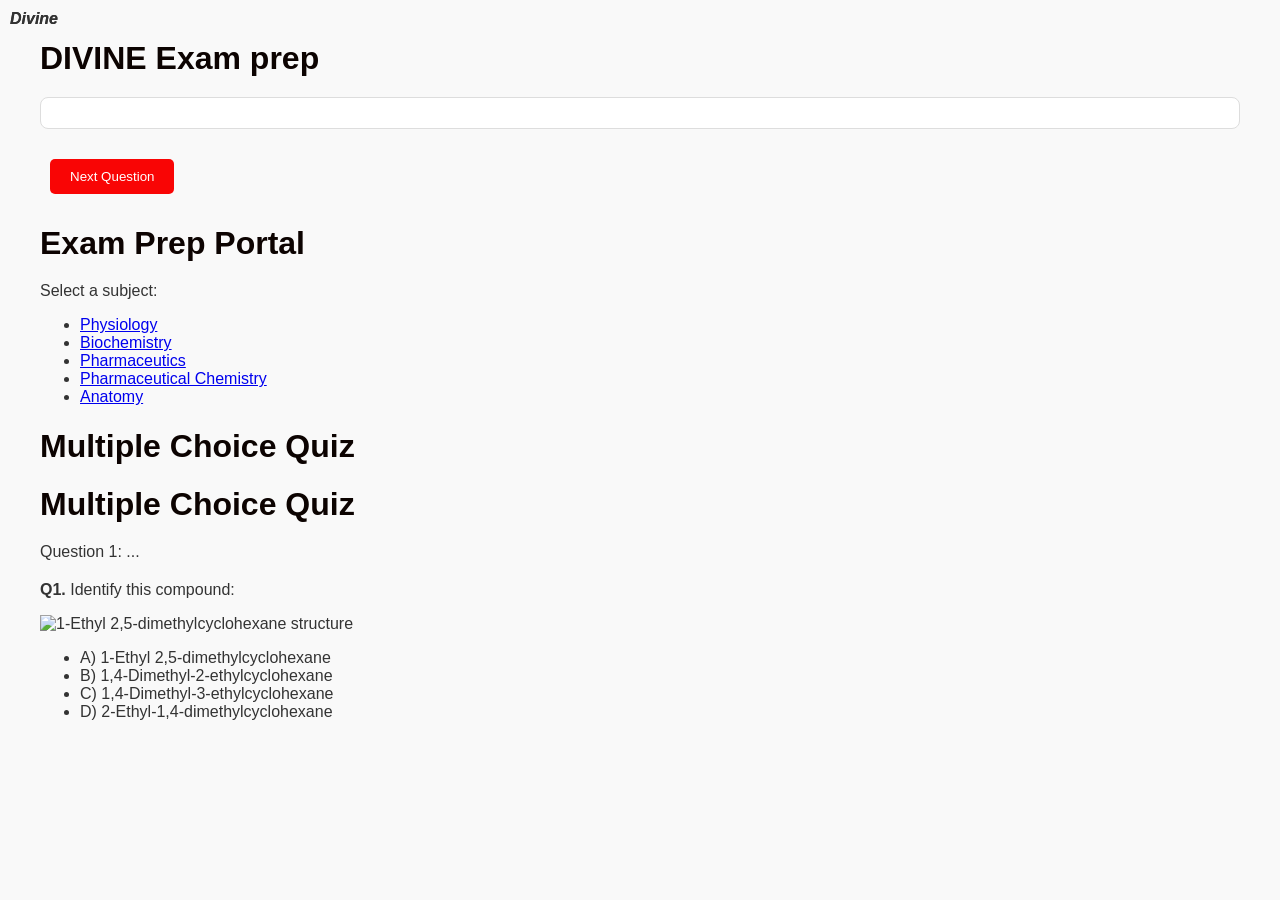
==== index.html @ 08d18e35 "Add files via upload" ====
<!DOCTYPE html>
<html>
<head>
  <title>DIVINE Prep Quiz</title>
  <style>
    body { font-family: Arial; margin: 40px; }
    .question { margin: 20px 0; }
    button { margin: 10px; padding: 10px 20px; }
  </style>
</head>
<body>
  <h1>DIVINE Exam prep</h1>
  <div id="quiz"></div>
  <button onclick="nextQuestion()">Next Question</button>
  <p id="score"></p>

  <script>
    const questions = [
      {q: "What is 5 + 7?", a: "12"},
      {q: "Square root of 81?", a: "9"},
      {q: "Solve: 2x = 10", a: "5"}
    ];
    let index = 0;
    let score = 0;

    function nextQuestion() {
      if (index < questions.length) {
        const q = questions[index];
        const answer = prompt(q.q);
        if (answer == q.a) {
          score++;
          alert("Correct!");
        } else {
          alert("Wrong! Correct answer: " + q.a);
        }
        index++;
        document.getElementById("score").innerText = "Score: " + score;
      } else {
        alert("Quiz finished! Final score: " + score);
      }
    }
  </script>
</body>
</html>
<!DOCTYPE html>
<html>
<head>
  <title>University Exam Prep</title>
  <link rel="stylesheet" href="style.css">
</head>
<body>
  <h1>Exam Prep Portal</h1>
  <p>Select a subject:</p>
  <ul>
    <li><a href="physiology.html">Physiology</a></li>
    <li><a href="biochemistry.html">Biochemistry</a></li>
    <li><a href="pharmaceutics.html">Pharmaceutics</a></li>
    <li><a href="chemistry.html">Pharmaceutical Chemistry</a></li>
    <li><a href="anatomy.html">Anatomy</a></li>
  </ul>
</body>
</html>
<!DOCTYPE html>
<html lang="en">
<head>
  <meta charset="UTF-8">
  <title>Quiz Website</title>
  <link rel="stylesheet" href="style.css"> <!-- link to your CSS -->
</head>
<body>
  <!-- Your name in bold italics on the far left -->
  <div class="name">Divine</div>

  <!-- Your quiz content goes here -->
  <h1>Multiple Choice Quiz</h1>
  <!-- Add questions, options, etc. -->
</body>
</html>
<!DOCTYPE html>
<html lang="en">
<head>
  <meta charset="UTF-8">
  <title>DIVINE Prep Quiz</title>
  <link rel="stylesheet" href="style.css">
</head>
<body>
  <!-- Your name in bold italics on the far left -->
  <div class="name">Divine</div>

  <!-- Quiz content -->
  <h1>Multiple Choice Quiz</h1>
  <p>Question 1: ...</p>
</body>
</html>
<div class="question">
  <p><strong>Q1.</strong> Identify this compound:</p>
  <img src="assets/images/1-ethyl_2_5_dimethylcyclohexane.svg" 
       alt="1-Ethyl 2,5-dimethylcyclohexane structure" width="250">

  <ul>
    <li>A) 1-Ethyl 2,5-dimethylcyclohexane</li>
    <li>B) 1,4-Dimethyl-2-ethylcyclohexane</li>
    <li>C) 1,4-Dimethyl-3-ethylcyclohexane</li>
    <li>D) 2-Ethyl-1,4-dimethylcyclohexane</li>
  </ul>
</div>
---- style.css ----
/* General page styling */
body {
  font-family: Arial, sans-serif;
  margin: 40px;
  background-color: #f9f9f9;
  color: #333;
}

/* Headings */
h1 {
  color: #0c0301;
  margin-bottom: 20px;
}

/* Quiz container */
#quiz {
  margin: 20px 0;
  padding: 15px;
  background: #fff;
  border: 1px solid #ddd;
  border-radius: 8px;
}

/* Buttons */
button {
  background: #f90505;
  color: white;
  border: none;
  padding: 10px 20px;
  margin-top: 10px;
  border-radius: 5px;
  cursor: pointer;
}

button:hover {
  background: #0056b3;
}

/* Score display */
#score {
  font-weight: bold;
  margin-top: 15px;
}

/* Radio button options */
label {
  display: block;
  margin: 8px 0;
}
.name {
  font-weight: bold;
  font-style: italic;
  position: fixed; 
  top: 10px;
  left: 10px;
}
.name {
  font-weight: bold;
  font-style: italic;
  position: absolute; /* use fixed if you want it to stay when scrolling */
  top: 10px;
  left: 10px;
}
---- style.css ----
/* General page styling */
body {
  font-family: Arial, sans-serif;
  margin: 40px;
  background-color: #f9f9f9;
  color: #333;
}

/* Headings */
h1 {
  color: #0c0301;
  margin-bottom: 20px;
}

/* Quiz container */
#quiz {
  margin: 20px 0;
  padding: 15px;
  background: #fff;
  border: 1px solid #ddd;
  border-radius: 8px;
}

/* Buttons */
button {
  background: #f90505;
  color: white;
  border: none;
  padding: 10px 20px;
  margin-top: 10px;
  border-radius: 5px;
  cursor: pointer;
}

button:hover {
  background: #0056b3;
}

/* Score display */
#score {
  font-weight: bold;
  margin-top: 15px;
}

/* Radio button options */
label {
  display: block;
  margin: 8px 0;
}
.name {
  font-weight: bold;
  font-style: italic;
  position: fixed; 
  top: 10px;
  left: 10px;
}
.name {
  font-weight: bold;
  font-style: italic;
  position: absolute; /* use fixed if you want it to stay when scrolling */
  top: 10px;
  left: 10px;
}
---- style.css ----
/* General page styling */
body {
  font-family: Arial, sans-serif;
  margin: 40px;
  background-color: #f9f9f9;
  color: #333;
}

/* Headings */
h1 {
  color: #0c0301;
  margin-bottom: 20px;
}

/* Quiz container */
#quiz {
  margin: 20px 0;
  padding: 15px;
  background: #fff;
  border: 1px solid #ddd;
  border-radius: 8px;
}

/* Buttons */
button {
  background: #f90505;
  color: white;
  border: none;
  padding: 10px 20px;
  margin-top: 10px;
  border-radius: 5px;
  cursor: pointer;
}

button:hover {
  background: #0056b3;
}

/* Score display */
#score {
  font-weight: bold;
  margin-top: 15px;
}

/* Radio button options */
label {
  display: block;
  margin: 8px 0;
}
.name {
  font-weight: bold;
  font-style: italic;
  position: fixed; 
  top: 10px;
  left: 10px;
}
.name {
  font-weight: bold;
  font-style: italic;
  position: absolute; /* use fixed if you want it to stay when scrolling */
  top: 10px;
  left: 10px;
}
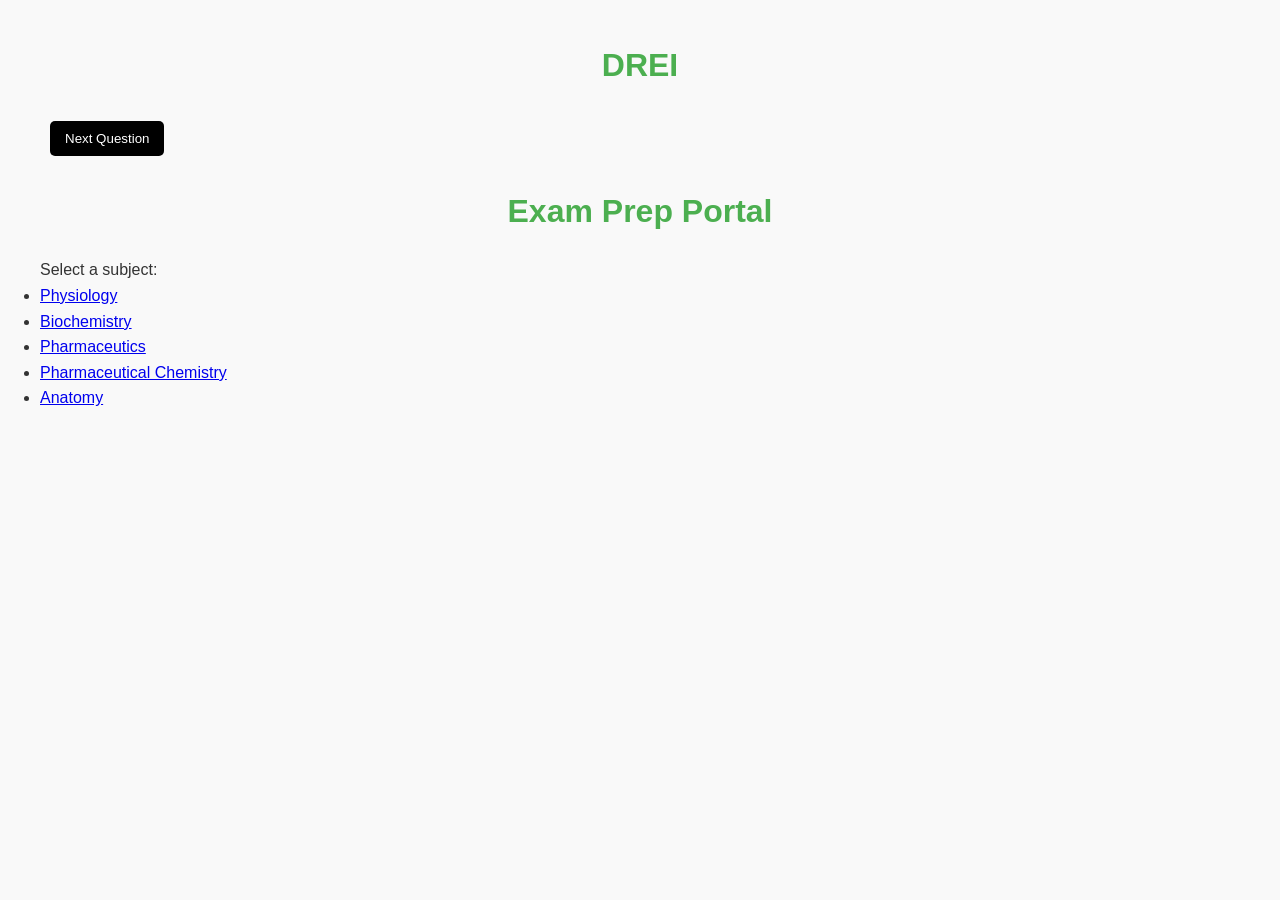
==== commit 865c2141: "Update index.html" ====
--- a/index.html
+++ b/index.html
@@ -9,19 +9,13 @@
   </style>
 </head>
 <body>
-  <h1>DIVINE Exam prep</h1>
+  <h1>DREI</h1>
   <div id="quiz"></div>
   <button onclick="nextQuestion()">Next Question</button>
   <p id="score"></p>
 
   <script>
-    const questions = [
-      {q: "What is 5 + 7?", a: "12"},
-      {q: "Square root of 81?", a: "9"},
-      {q: "Solve: 2x = 10", a: "5"}
-    ];
-    let index = 0;
-    let score = 0;
+
 
     function nextQuestion() {
       if (index < questions.length) {
@@ -60,50 +54,9 @@
   </ul>
 </body>
 </html>
-<!DOCTYPE html>
-<html lang="en">
-<head>
-  <meta charset="UTF-8">
-  <title>Quiz Website</title>
-  <link rel="stylesheet" href="style.css"> <!-- link to your CSS -->
-</head>
-<body>
-  <!-- Your name in bold italics on the far left -->
-  <div class="name">Divine</div>
+<link rel="stylesheet" href="style.css">
 
-  <!-- Your quiz content goes here -->
-  <h1>Multiple Choice Quiz</h1>
-  <!-- Add questions, options, etc. -->
-</body>
-</html>
-<!DOCTYPE html>
-<html lang="en">
-<head>
-  <meta charset="UTF-8">
-  <title>DIVINE Prep Quiz</title>
-  <link rel="stylesheet" href="style.css">
-</head>
-<body>
-  <!-- Your name in bold italics on the far left -->
-  <div class="name">Divine</div>
-
-  <!-- Quiz content -->
-  <h1>Multiple Choice Quiz</h1>
-  <p>Question 1: ...</p>
-</body>
-</html>
-<div class="question">
-  <p><strong>Q1.</strong> Identify this compound:</p>
-  <img src="assets/images/1-ethyl_2_5_dimethylcyclohexane.svg" 
-       alt="1-Ethyl 2,5-dimethylcyclohexane structure" width="250">
-
-  <ul>
-    <li>A) 1-Ethyl 2,5-dimethylcyclohexane</li>
-    <li>B) 1,4-Dimethyl-2-ethylcyclohexane</li>
-    <li>C) 1,4-Dimethyl-3-ethylcyclohexane</li>
-    <li>D) 2-Ethyl-1,4-dimethylcyclohexane</li>
-  </ul>
-</div>
+  
 
       
 
--- a/style.css
+++ b/style.css
@@ -1,63 +1,77 @@
-/* General page styling */
-body {
-  font-family: Arial, sans-serif;
-  margin: 40px;
-  background-color: #f9f9f9;
-  color: #333;
+/* style.css */
+
+/* Reset default browser styles */
+* {
+  margin: 0;
+  padding: 0;
+  box-sizing: border-box;
 }
 
-/* Headings */
-h1 {
-  color: #0c0301;
-  margin-bottom: 20px;
+/* Body styling */
+body {
+  font-family: 'Segoe UI', Arial, sans-serif;
+  background: #f9f9f9;
+  color: #333;
+  line-height: 1.6;
 }
 
-/* Quiz container */
-#quiz {
+/* Navigation bar */
+nav {
+  background: #4CAF50;
+  padding: 10px 20px;
+}
+
+nav ul {
+  list-style: none;
+  display: flex;
+  justify-content: center;
+}
+
+nav ul li {
+  margin: 0 15px;
+}
+
+nav ul li a {
+  color: white;
+  text-decoration: none;
+  font-weight: bold;
+  transition: color 0.3s;
+}
+
+nav ul li a:hover {
+  color: #FFD700;
+}
+
+/* Page headings */
+h1 {
+  text-align: center;
   margin: 20px 0;
-  padding: 15px;
-  background: #fff;
-  border: 1px solid #ddd;
+  color: #4CAF50;
+}
+
+/* Content box */
+.container {
+  max-width: 900px;
+  margin: 20px auto;
+  background: white;
+  padding: 20px;
   border-radius: 8px;
+  box-shadow: 0 2px 8px rgba(0,0,0,0.1);
 }
 
 /* Buttons */
 button {
-  background: #f90505;
+  background: rgb(0, 0, 0);
   color: white;
   border: none;
-  padding: 10px 20px;
-  margin-top: 10px;
+  padding: 10px 15px;
   border-radius: 5px;
   cursor: pointer;
+  transition: background 0.3s;
 }
 
 button:hover {
-  background: #0056b3;
+  background: #45a049;
 }
 
-/* Score display */
-#score {
-  font-weight: bold;
-  margin-top: 15px;
-}
 
-/* Radio button options */
-label {
-  display: block;
-  margin: 8px 0;
-}
-.name {
-  font-weight: bold;
-  font-style: italic;
-  position: fixed; 
-  top: 10px;
-  left: 10px;
-}
-.name {
-  font-weight: bold;
-  font-style: italic;
-  position: absolute; /* use fixed if you want it to stay when scrolling */
-  top: 10px;
-  left: 10px;
-}
--- a/style.css
+++ b/style.css
@@ -1,63 +1,77 @@
-/* General page styling */
-body {
-  font-family: Arial, sans-serif;
-  margin: 40px;
-  background-color: #f9f9f9;
-  color: #333;
+/* style.css */
+
+/* Reset default browser styles */
+* {
+  margin: 0;
+  padding: 0;
+  box-sizing: border-box;
 }
 
-/* Headings */
-h1 {
-  color: #0c0301;
-  margin-bottom: 20px;
+/* Body styling */
+body {
+  font-family: 'Segoe UI', Arial, sans-serif;
+  background: #f9f9f9;
+  color: #333;
+  line-height: 1.6;
 }
 
-/* Quiz container */
-#quiz {
+/* Navigation bar */
+nav {
+  background: #4CAF50;
+  padding: 10px 20px;
+}
+
+nav ul {
+  list-style: none;
+  display: flex;
+  justify-content: center;
+}
+
+nav ul li {
+  margin: 0 15px;
+}
+
+nav ul li a {
+  color: white;
+  text-decoration: none;
+  font-weight: bold;
+  transition: color 0.3s;
+}
+
+nav ul li a:hover {
+  color: #FFD700;
+}
+
+/* Page headings */
+h1 {
+  text-align: center;
   margin: 20px 0;
-  padding: 15px;
-  background: #fff;
-  border: 1px solid #ddd;
+  color: #4CAF50;
+}
+
+/* Content box */
+.container {
+  max-width: 900px;
+  margin: 20px auto;
+  background: white;
+  padding: 20px;
   border-radius: 8px;
+  box-shadow: 0 2px 8px rgba(0,0,0,0.1);
 }
 
 /* Buttons */
 button {
-  background: #f90505;
+  background: rgb(0, 0, 0);
   color: white;
   border: none;
-  padding: 10px 20px;
-  margin-top: 10px;
+  padding: 10px 15px;
   border-radius: 5px;
   cursor: pointer;
+  transition: background 0.3s;
 }
 
 button:hover {
-  background: #0056b3;
+  background: #45a049;
 }
 
-/* Score display */
-#score {
-  font-weight: bold;
-  margin-top: 15px;
-}
 
-/* Radio button options */
-label {
-  display: block;
-  margin: 8px 0;
-}
-.name {
-  font-weight: bold;
-  font-style: italic;
-  position: fixed; 
-  top: 10px;
-  left: 10px;
-}
-.name {
-  font-weight: bold;
-  font-style: italic;
-  position: absolute; /* use fixed if you want it to stay when scrolling */
-  top: 10px;
-  left: 10px;
-}
